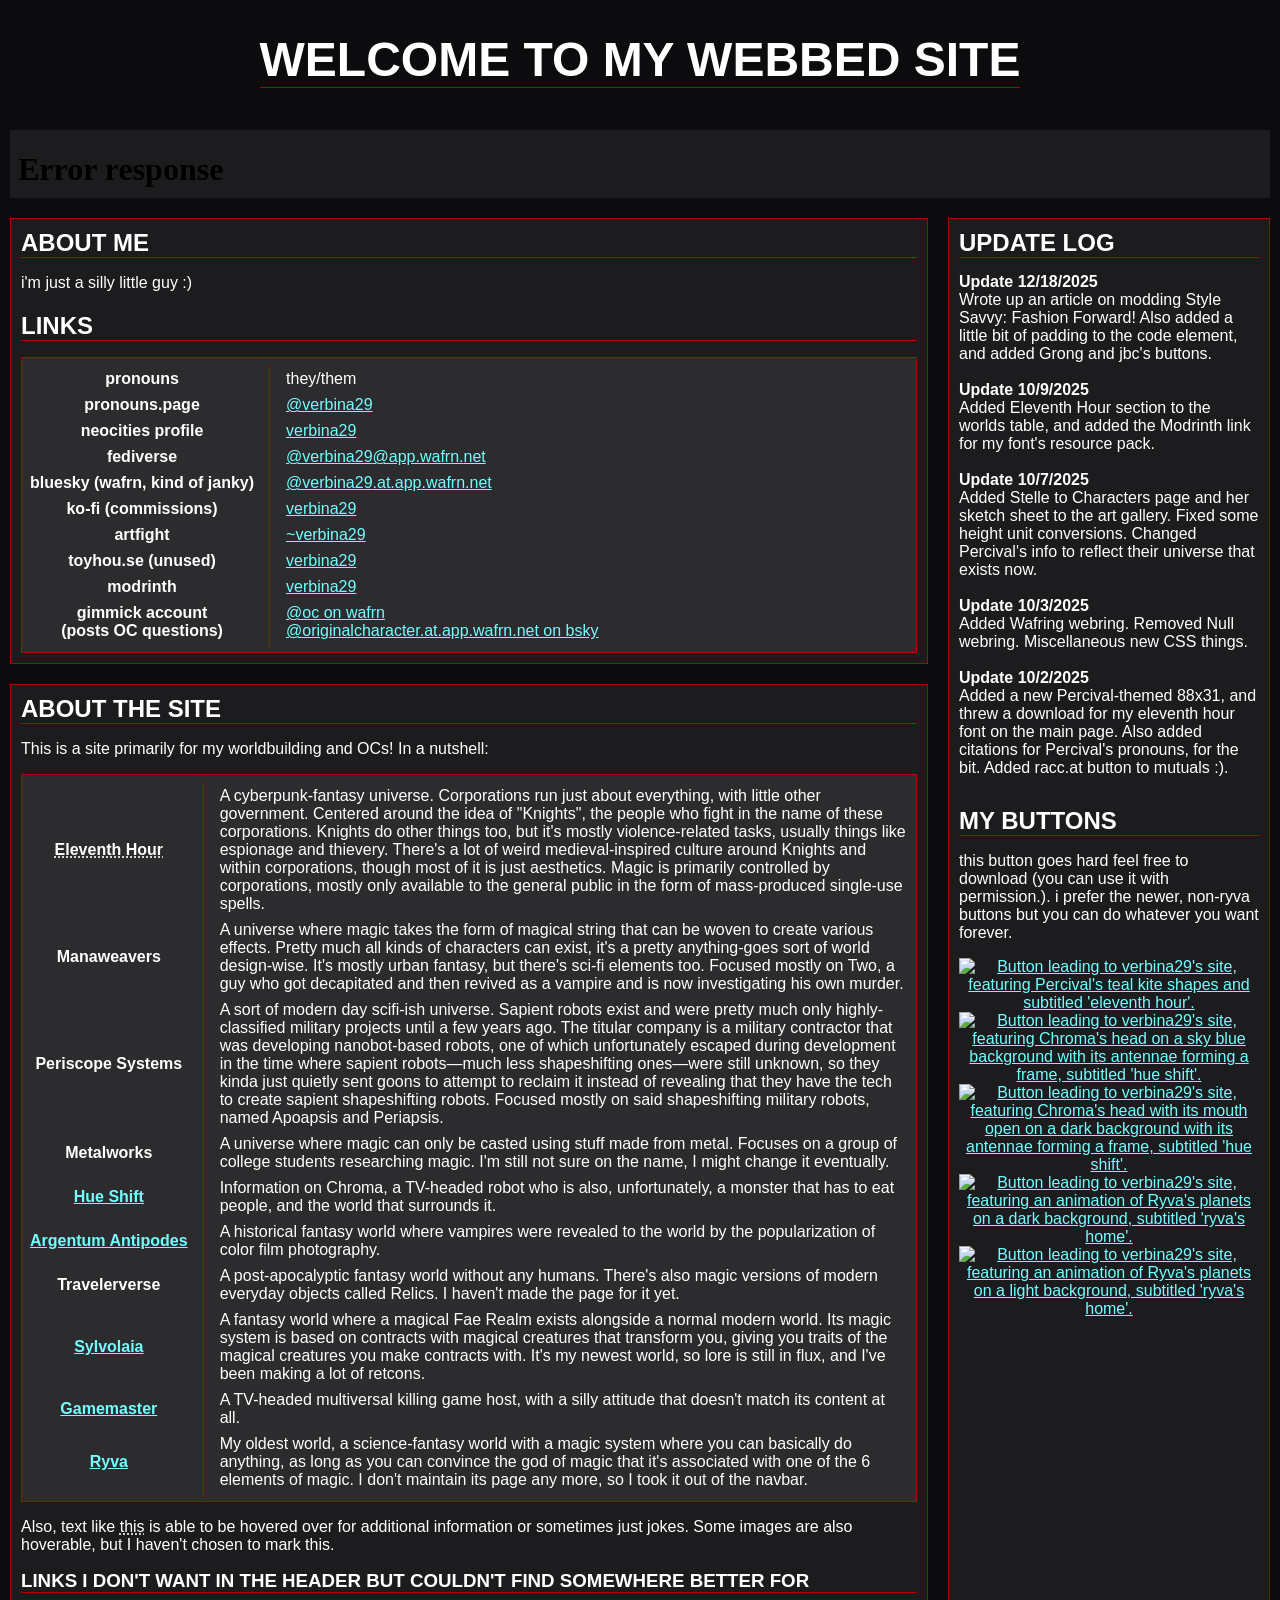
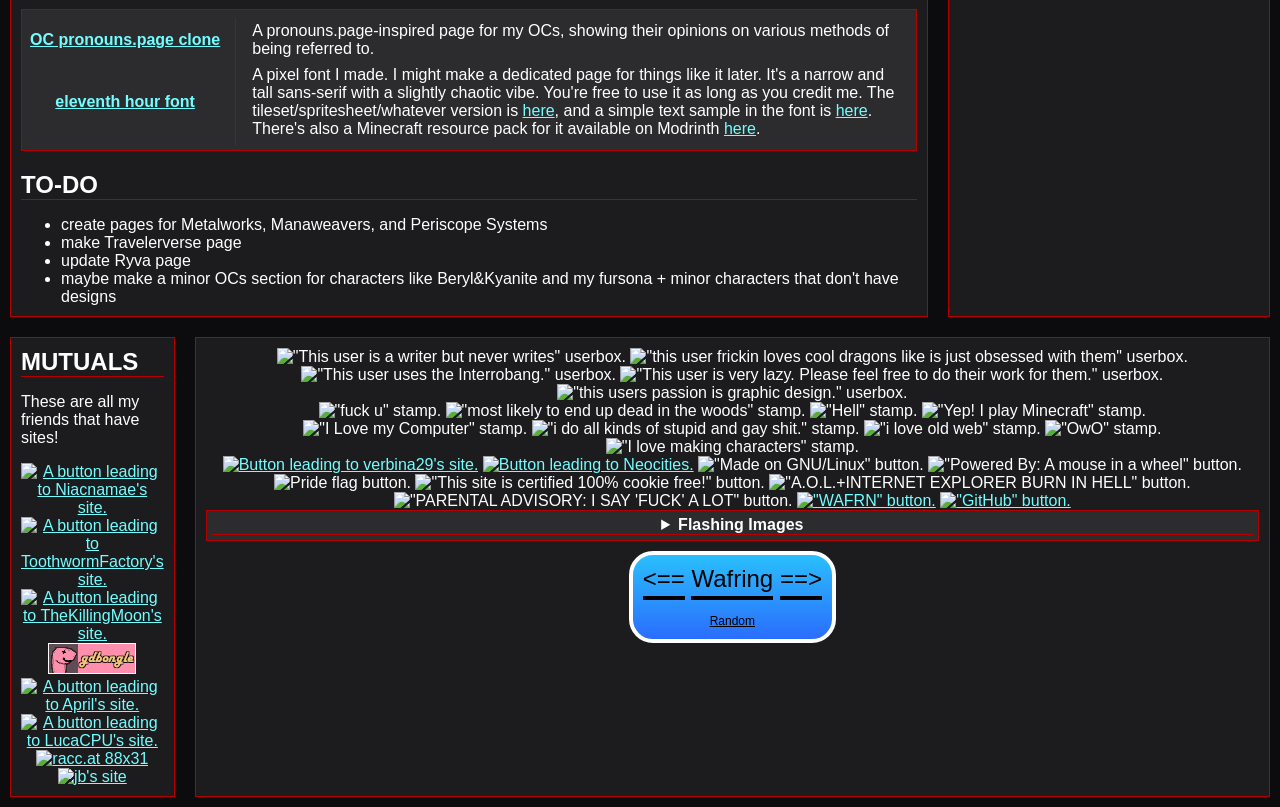
==== index.html @ dc767351 "style savvy article" ====
<!DOCTYPE html>
<html lang="en">
  <head>
    <meta charset="UTF-8">
    <meta name="viewport" content="width=device-width, initial-scale=1.0">
    <title>verbina29's site</title>
    <meta content="verbina29's site" property="og:title" />
    <meta content="The main page of Verbina29's site." property="og:description" />
    <meta content="https://verbina29.neocities.org/" property="og:url" />
    <meta content="https://verbina29.neocities.org/embed_icon.gif" property="og:image" />
    <meta content="#B60000" data-react-helmet="true" name="theme-color" />
    <link rel="shortcut icon" href="https://verbina29.neocities.org/favicon.ico">

    <link href="theme_neo/neo.css" rel="stylesheet" type="text/css" media="all">
  </head>
  <body>
    <header><h1>WELCOME TO MY WEBBED SITE</h1></header>
    <nav><iframe class="navFrame" src="navbar.html"></iframe></nav>

    <div class="flex">
      <div class="main flex columns">
        <main>
          <h2>ABOUT ME</h2>
          <p>i'm just a silly little guy :)</p>
          <h2 class="multi">LINKS</h2>
          <dl>
            <dt>pronouns</dt>
              <dd>they/them</dd>
            <dt>pronouns.page</dt>
              <dd><a href="https://en.pronouns.page/@verbina29">@verbina29</a></dd>
            <dt>neocities profile</dt>
              <dd><a href="https://neocities.org/site/verbina29">verbina29</a></dd>
            <dt>fediverse</dt>
              <dd><a href="https://app.wafrn.net/blog/verbina29">@verbina29<wbr>@app.wafrn.<wbr>net</a></dd>
            <dt>bluesky <wbr>(wafrn, <wbr>kind of janky)</dt>
              <dd><a href="https://bsky.app/profile/verbina29.at.app.wafrn.net">@verbina29<wbr>.at.app<wbr>.wafrn.net</a></dd>
            <dt>ko-fi (commissions)</dt>
              <dd><a href="https://ko-fi.com/verbina29">verbina29</a></dd>
            <dt>artfight</dt>
              <dd><a href="https://artfight.net/~verbina29">~verbina29</a></dd>
            <dt>toyhou.se <wbr>(unused)</dt>
              <dd><a href="https://toyhou.se/verbina29">verbina29</a></dd>
            <dt>modrinth</dt>
              <dd><a href="https://modrinth.com/user/verbina29">verbina29</a></dd>
            <dt>gimmick account<br>(posts OC questions)</dt>
              <dd>
                <a href="https://app.wafrn.net/blog/oc">@oc on wafrn</a><br>
                <a href="https://bsky.app/profile/originalcharacter.at.app.wafrn.net">@originalcharacter.at.app.wafrn.net on bsky</a>
              </dd>
          </dl>
        </main>

        <section>
          <h2>ABOUT THE SITE</h2>
          <p>
            This is a site primarily for my worldbuilding and OCs! In a nutshell:
          </p>
            <dl>
              <dt class="hoverable" title='I usually stylize it in lowercase as "eleventh hour".'>Eleventh Hour</dt>
                <dd>A cyberpunk-fantasy universe. Corporations run just about everything, with little other government. Centered around the idea of "Knights", the people who fight in the name of these corporations. Knights do other things too, but it's mostly violence-related tasks, usually things like espionage and thievery. There's a lot of weird medieval-inspired culture around Knights and within corporations, though most of it is just aesthetics. Magic is primarily controlled by corporations, mostly only available to the general public in the form of mass-produced single-use spells.</dd>
              <dt>Manaweavers</dt>
                <dd>A universe where magic takes the form of magical string that can be woven to create various effects. Pretty much all kinds of characters can exist, it's a pretty anything-goes sort of world design-wise. It's mostly urban fantasy, but there's sci-fi elements too. Focused mostly on Two, a guy who got decapitated and then revived as a vampire and is now investigating his own murder.</dd>
              <dt>Periscope Systems</dt>
                <dd>A sort of modern day scifi-ish universe. Sapient robots exist and were pretty much only highly-classified military projects until a few years ago. The titular company is a military contractor that was developing nanobot-based robots, one of which unfortunately escaped during development in the time where sapient robots—much less shapeshifting ones—were still unknown, so they kinda just quietly sent goons to attempt to reclaim it instead of revealing that they have the tech to create sapient shapeshifting robots. Focused mostly on said shapeshifting military robots, named Apoapsis and Periapsis.</dd>
              <dt>Metalworks</dt>
                <dd>A universe where magic can only be casted using stuff made from metal. Focuses on a group of college students researching magic. I'm still not sure on the name, I might change it eventually.</dd>
              <dt><a href="chroma.html">Hue Shift</a></dt>
                <dd>Information on Chroma, a TV-headed robot who is also, unfortunately, a monster that has to eat people, and the world that surrounds it.</dd>
              <dt><a href="argentumAntipodes.html">Argentum Antipodes</a></dt>
                <dd>A historical fantasy world where vampires were revealed to the world by the popularization of color film photography.</dd>
              <dt>Travelerverse</dt>
                <dd>A post-apocalyptic fantasy world without any humans. There's also magic versions of modern everyday objects called Relics. I haven't made the page for it yet.</dd>
              <dt><a href="sylvolaia.html">Sylvolaia</a></dt>
                <dd>A fantasy world where a magical Fae Realm exists alongside a normal modern world. Its magic system is based on contracts with magical creatures that transform you, giving you traits of the magical creatures you make contracts with. It's my newest world, so lore is still in flux, and I've been making a lot of retcons.</dd>
              <dt><a href="gamemaster.html">Gamemaster</a></dt>
                <dd>A TV-headed multiversal killing game host, with a silly attitude that doesn't match its content at all.</dd>
              <dt><a href="ryvafacts.html">Ryva</a></dt>
                <dd>My oldest world, a science-fantasy world with a magic system where you can basically do anything, as long as you can convince the god of magic that it's associated with one of the 6 elements of magic. I don't maintain its page any more, so I took it out of the navbar.</dd>
            </dl>
          <p>
            Also, text like <span class="hoverable" title="Yep, just like that!">this</span> is able to be hovered over for additional information or sometimes just jokes. Some images are also hoverable, but I haven't chosen to mark this.
          <h3>LINKS I DON'T WANT IN THE HEADER BUT COULDN'T FIND SOMEWHERE BETTER FOR</h3>
            <dl>
              <dt><a href="pronouns.html">OC pronouns.page clone</a></dt>
                <dd>A pronouns.page-inspired page for my OCs, showing their opinions on various methods of being referred to.</dd>
              <dt><a href="misc/eleventh hour.ttf">eleventh hour font</a></dt>
                <dd>A pixel font I made. I might make a dedicated page for things like it later. It's a narrow and tall sans-serif with a slightly chaotic vibe. You're free to use it as long as you credit me. The tileset/spritesheet/whatever version is <a href="misc/eleventh hour.png">here</a>, and a simple text sample in the font is <a href="misc/eleventh_hour_text.png">here</a>. There's also a Minecraft resource pack for it available on Modrinth <a href="https://modrinth.com/resourcepack/eleventh-hour-font">here</a>.
            </dl>
          </p>
          <h2 class="multi">TO-DO</h2>
          <ul class="final">
            <li>create pages for Metalworks, Manaweavers, and Periscope Systems</li>
            <li>make Travelerverse page</li>
            <li>update Ryva page</li>
            <li>maybe make a minor OCs section for characters like Beryl&Kyanite and my fursona + minor characters that don't have designs</li>
          </ul>
        </section>
      </div>

      <aside class="flex columns">
        <div class="flex columns">
          <h2>UPDATE LOG</h2>
          <iframe class="updates" src="updates.html"></iframe>
        </div>
        <div class="multi">
        <h2>MY BUTTONS</h2>
        <p>
          this button goes hard feel free to download (you can use it with permission.). i prefer the newer, non-ryva buttons but you can do whatever you want forever.

          <div class="centeredText">
          <a href="https://verbina29.neocities.org"><img src="buttons/button_percival.png" alt="Button leading to verbina29's site, featuring Percival's teal kite shapes and subtitled 'eleventh hour'." ></a>
          <br>
          <a href="https://verbina29.neocities.org"><img src="buttons/button_hueshift_light.png" alt="Button leading to verbina29's site, featuring Chroma's head on a sky blue background with its antennae forming a frame, subtitled 'hue shift'." ></a>
          <br>
          <a href="https://verbina29.neocities.org"><img src="buttons/button_hueshift_dark.png" alt="Button leading to verbina29's site, featuring Chroma's head with its mouth open on a dark background with its antennae forming a frame, subtitled 'hue shift'." ></a>
          <br>
          <a href="https://verbina29.neocities.org"><img src="buttons/button_ryva_dark.gif" alt="Button leading to verbina29's site, featuring an animation of Ryva's planets on a dark background, subtitled 'ryva's home'." ></a>
          <br>
          <a href="https://verbina29.neocities.org"><img src="buttons/button_ryva_light.gif" alt="Button leading to verbina29's site, featuring an animation of Ryva's planets on a light background, subtitled 'ryva's home'." ></a>

          </div>
        </p>
        </div>
      </aside>
    </div>

  <div class="flex">
    <aside>
      <h2>MUTUALS</h2>
        <p>
          These are all my friends that have sites!
        </p>
        <div class="centeredText flex columns">
          <a href='https://niacnamae.neocities.org/'><img src="buttons/niacnamae_button.png" alt="A button leading to Niacnamae's site."></a>
          <a href='https://toothwormfactory.neocities.org/'><img src="buttons/toothworm_button.gif" alt="A button leading to ToothwormFactory's site."></a>
          <a href='https://thekillingmoon.neocities.org/'><img src="buttons/killingmoon_button.png" alt="A button leading to TheKillingMoon's site."></a>
          <a href='https://gdbongle.neocities.org/'><img src="buttons/gdbongle.gif" alt="A button leading to Grong Dong Bongle's site."></a>
          <a href='https://gingeh.neocities.org/'><img src="buttons/april_button.png" alt="A button leading to April's site."></a>
          <a href='https://lucacpu.neocities.org/'><img src="buttons/LucaCPU_button.png" alt="A button leading to LucaCPU's site."></a>
          <a href="https://racc.at/"><img src="https://racc.at/media/uploads/88x31.png" alt="racc.at 88x31"/></a>
          <a href="https://jbc.lol"><img src="https://jbc.lol/imgs/buttons/jbtn.gif" alt="jb's site" style="image-rendering: pixelated;"/></a>
          </div>
    </aside>
    <footer class="centeredText">
      <img src="buttons/writer.png" alt='"This user is a writer but never writes" userbox.' title="i could be writing instead of working on this">
      <img src="buttons/dragons.png" alt='"this user frickin loves cool dragons like is just obsessed with them" userbox.'>
      <img src="buttons/interrobang.png" alt='"This user uses the Interrobang." userbox.'>
      <img src="buttons/lazy.png" alt='"This user is very lazy. Please feel free to do their work for them." userbox.'>
      <img src="buttons/graphicdesign.png" alt='"this users passion is graphic design." userbox.'>
      <br>
      <img src="buttons/fucku.gif" alt='"fuck u" stamp.'>
      <img src="buttons/deadinthewoods.png" alt='"most likely to end up dead in the woods" stamp.'> <img src="buttons/hell.png" alt='"Hell" stamp.'>
      <img src="buttons/minecraft.png" alt='"Yep! I play Minecraft" stamp.'>
      <img src="buttons/mycomputer.png" alt='"I Love my Computer" stamp.' title='all my friends are inside it.'>
      <img src="buttons/stupidandgayshit.png" alt='"i do all kinds of stupid and gay shit." stamp.'>
      <img src="buttons/oldweb.png" alt='"i love old web" stamp.'>
      <img src="buttons/owo2.gif" alt='"OwO" stamp.'>
      <img src="buttons/makingcharacters.gif" alt='"I love making characters" stamp.' title="I can't imagine that the fact that the entire site is dedicated to them says anything about this.">
      <br>
      <a href="https://verbina29.neocities.org/"><img src="buttons/button_hueshift_dark.png" alt="Button leading to verbina29's site."></a>
      <a href="https://neocities.org/"><img src="buttons/neocities_button.gif" alt='Button leading to Neocities.'></a>
      <img src="buttons/madeon_linux.gif" alt='"Made on GNU/Linux" button.' title='i use debian btw'>
      <img src="buttons/mousepow.gif" alt='"Powered By: A mouse in a wheel" button.'>
      <img src="buttons/rainbow_bev.gif" alt='Pride flag button.'>
      <img src="buttons/nocookie.gif" alt='"This site is certified 100% cookie free!" button.'>
      <img src="buttons/aol_internet_explorer.gif" alt='"A.O.L.+INTERNET EXPLORER BURN IN HELL" button.'>
      <img src="buttons/parentaladvisory.png" alt='"PARENTAL ADVISORY: I SAY &#39;FUCK&#39; A LOT" button.'>
      <a href="https://app.wafrn.net"><img src="buttons/wafrn.gif" alt='"WAFRN" button.' title='Created by wafrn user "Motivated_Tomato".'></a>
      <a href="https://github.com/Verbina29/verbina29.neocities.org"><img src="buttons/github.gif" alt='"GitHub" button.' title="This site's on GitHub now! Yay for source control!"></a>

      <details>
        <summary> Flashing Images </summary>
          <img src="buttons/evil.gif" alt='"Evil, Wicked, Mean, & Nasty" blinkie.' title='one could even call me "evil and fucked up"'>
          <img src="buttons/steal.gif" alt='"steal this blinkie" blinkie.'>
          <img src="buttons/waterdrinker.gif" alt='"Water Drinker" blinkie.'>
          <img src="buttons/gamer.gif" alt='"Gamer!" blinkie.'>
          <img src="buttons/violentvideogames.gif" alt='"I play violent videogames" blinkie.' title='my favorite violent videogame is ultrakill'>
          <br>
          <img src="buttons/absolutebastard.gif" alt='"ABSOLUTE BASTARD" stamp.'>
          <img src="buttons/lgbtrights.gif" alt='"I SUPPORT LGBT RIGHTS" stamp.'>
          <img src="buttons/stupidbitchdisorder.gif" alt='"STUPID BITCH DISORDER" stamp.'>
          <br>
          <img src="buttons/neo_webdesign.gif" alt='"web design is my passion" button.'>
          <img src="buttons/shithole.gif" alt='"shithole" button.'>
          <img src="buttons/websitegay.gif" alt='"THIS WEBSITE IS GAY" button.'>
      </details>
      <div class="wafringWidget evilBlackText"><p class="eleventhHour noMargins"><a href="https://wafring.jbc.lol/prev/verbina29@app.wafrn.net/">&lt;==</a> <a href="https://wafring.jbc.lol/">Wafring</a> <a href="https://wafring.jbc.lol/next/verbina29@app.wafrn.net/">==&gt;</a></p><br>
      <span><a href="https://wafring.jbc.lol/rand/" class="eleventhHourSmall">Random</a></span></div>
    </footer>
  </div>
  </body>
</html>
---- theme_neo/neo.css ----
@font-face {
    font-family: 'Raleway';
    src: url(Raleway-VariableFont_wght.ttf)
}
@font-face {
    font-family: 'Raleway';
    font-style: italic;
    src: url(Raleway-Italic-VariableFont_wght.ttf)
}
@font-face {
    font-family: 'eleventh hour';
    src: url("../misc/eleventh hour.ttf");
}
/* Color Variables */
:root {
    --backgroundBase:  #0c0c0e;
    --backgroundSecondary: #1c1c1e;
    --backgroundTertiary:  #2c2c2e;
    --backgroundQuaternary: #39393a;

    --textColor: white;
    --textColorSecondary: black;

    --frameColor: #b60000;
    --buttonColor: #cf0000;
    --buttonBorder: white;
    --hintColor: lightgrey;

    --linkColor: #74fdff;
    --linkColorVisited: #979eff;
    --linkColorFaint: #c3ffff;
    --linkColorVisitedFaint: #d2d6ff;

    --shadowSecondary: #18181a;
    --shadowSecondarySecondary: #202023;

    --scrollbarPrimary: #660000;
    --scrollbarSecondary: #242426;

    --greyedOutText: grey;
    --greyedOutBackground: darkgrey;
    --greyedOutBorder: black;

    --textColorBlack: black;
    --linkColorBlack: navy;
    --linkColorBlackVisited: purple;

/* Character-Specific Colors */
    --percyTeal: #6dac98;
    --percyTealLight: #a6e9d4;
    --gmPurple: #5f3d9c;
    --gmBlue: #245db8;
    --chromaGreen: #02d12b;
    --sedgeBlue: #5aa9ce;
    --sedgeGreen: #acd97b;
    --errataCyan: #9ffdf8;
    --damascusRed: #a2011c;
    --periscopePurple: #803f82;
    --perimaPink: #f88dff;
    --twoTeal: #6c93b7;
    --twoPurple: #211838;
}

/* Basic Layout */

.flex {
    display: flex;
}
.columns {
    flex-direction: column;
}
aside {
    flex: 15%;
}
.centeredText {
    text-align: center;
}
.verticalCenter {
    align-items:center;
}
.horizontalCenter {
    justify-content:center;
}
.large {
    flex: 100%;
}
.small {
    flex: 50%;
}
.smallRows {
    display: flex;
    gap: 10px;
    margin-bottom: 10px;
}
main, .main {
    flex-grow: 1;
}
.wide {
    flex: 1;
}
.multi {
    margin-top: 20px;
}
.final {
    margin-bottom: 0;
}
.gallery .final {
    margin-bottom: -.75em;
}

.navFrame {
    height: 68px;
    width: calc(100% - 20px);
}
.gallery figure {
    margin-top: 1.5em;
}
.gallery img {
    max-height: 50em;
}
.smallRows figure {
    margin-top: 0;
}

.leftAlign {
    text-align: left;
}
.rightAlign {
    text-align: right;
}

.grid {
    display: grid;
}
.columnGrid {
    grid-template-columns: 33.33% 33.33% 33.33%;
}

.floatLeft {
    float: left;
    margin-right: 10px;
}
.headerNop { /* why did i call it that??? */
    margin-bottom: 20px;
}

.mini {
    max-width: 50%
}


/* Media Queries*/
@media (max-width: 900px) {
    .flex {
        flex-direction: column;
    }
    .grid {
        display: flex;
        flex-direction: column;
    }
}
@media (max-width:500px) {
    .vertical-bar {
        display: none;
    }
}
@media (max-width:670px) {
    .navFrame {
        height: 130px;
    }
}
@media (max-width:900px) {
    .smallRows {
        flex-direction: column;
    }
}


/* Combination Styling and Behavior */
header {
    display: flex;
    justify-content: center;
    align-items: center;
}

footer {
    margin: 10px;
    padding: 10px;
    flex-grow: 1;
}
iframe {
    border: none;
    display: block;
    padding: 0;
    margin: 10px;
}

.articleListing {
    background-color: var(--backgroundTertiary);
    vertical-align: middle;
    flex: 1;
    padding: 5px;
    margin-top: 10px;
}
.alText, .alThumbnail, .alDates, .alSmallLine {
    display: inline-block;
    vertical-align: middle;
}
.alText, .alThumbnail {
    margin-right: 10px;
}
.alText {
    width: calc(100% - 7rem);
}
.alThumbnail {
    height: 5rem;
    border: 3px outset var(--frameColor);
}
.alTags {
    margin-left: 1rem;
}
.alDates {
    float: right;
    text-align: right;
    padding-top: 4px;
}
.alWrapper, .alWrapper:visited {
    text-decoration: none;
    color: inherit;
}

figure {
    background-color: var(--backgroundTertiary);
    max-width: 100%;
    margin: 0;
}

figcaption {
    text-align: center;
    border-top: 1px solid var(--frameColor);
}

figure img {
    max-width: 100%;
    height: auto;
    display: block;
    margin-left: auto;
    margin-right: auto;
}

.updates {
    margin: 0;
    margin-top: 15px;
    flex-grow:1;
    height: 514px;
}
.frame {
    padding: 0;
    margin: 0;
}

.spoiler img {
    filter: blur(25px) grayscale(80%);
    width: 100% + 25px;
    height: 100% + 25px;
    transition: filter 0.2s ease-out;
}
.spoiler {
    overflow: hidden;
}
.spoiler img:hover {
    filter: blur(0);
}


dl {
    display: grid;
    grid-template-columns: max-content 1fr;
    padding: 8px;
    position: relative;
    margin-bottom: 0;
    background-color: var(--backgroundTertiary);
}
dt {
    text-align: center;
    font-weight: bold;
    padding-right: 16px;
    margin-bottom: 0px;
    position: relative;
    align-content: center;
}
dt::after {
    content: '';
    position: absolute;
    right: 0;
    top: 0px;
    height: calc(100% + 4px);
    width: 1px;
    background: var(--frameColor);
}
dd {
    margin: 0;
    margin-bottom: 0.25em;
    margin-top: 0.25em;
    padding-left: 16px;
    align-content: center;
}
.navbar {
    display: flex;
    gap: 10px;
    justify-content: center;
    align-items: center;
    padding: 10px;
}

/* Borders */

main, aside, section, article, .navbar, .subsection, .button, .articleListing, figure, dl, footer, details {
    border: 1px solid var(--frameColor);
    border-radius: 0px;
}


/* Basic Styling */

body {
    color: var(--textColor);
    font-family: 'Raleway', sans-serif;
    margin: 0;
    padding: 0;
}

html {
    scrollbar-color: var(--scrollbarPrimary) var(--scrollbarSecondary);
    background-color: var(--backgroundBase);
}

iframe, aside, main, article, section, footer, .frame {
    background-color: var(--backgroundSecondary);
}

main, aside, section, article {
    margin: 10px;
    padding: 10px;
    display: inline-block
}

a {
    color: var(--linkColor);
}
a:visited {
    color: var(--linkColorVisited);
}
.fakeLink {
    color: var(--linkColor);
    text-decoration: underline
}

.faintLink {
    color: var(--linkColorFaint);
    text-decoration: none;
}
.faintLink:visited {
    color: var(--linkColorVisitedFaint);
    text-decoration: none;
}

h1 {
    border-bottom: 1px solid var(--frameColor);
    font-size: 3em;
    text-align: center;
}
h2, h3, summary {
    border-bottom: 1px solid var(--frameColor);
    margin-top: 0;
    margin-bottom: 0;
}

.button {
    display: flex;
    align-items: center;
    justify-content: center;
    border-style: solid;
    border-color: var(--buttonBorder);
    border-width: 1px;
    border-radius: 8px;
    background-color: var(--buttonColor);
    color: var(--textColorSecondary);
    font-weight: bold;
    flex: 1 0 0;
    text-align: center;
    padding: 3px;
    align-self: stretch;
}
.button:visited {
    color: var(--textColorSecondary);
}
.button:hover {
    background-color: white;
    border-color: var(--buttonColor);
}

.centered {
    margin: 0 auto;
}

.grey {
    color: var(--greyedOutText);
    background-color: var(--greyedOutBackground);
    border-color: var(--greyedOutBorder);
}
.grey:hover {
    background-color: darkgrey;
    border-color: black;
}
.grey:visited {
    color:grey;
}
.subsection {
    background-color: var(--backgroundSecondary);
    padding: 10px;
}
.padded {
    padding: 10px;
}
.italic {
    font-style: italic;
}
details {
    background-color: var(--backgroundTertiary);
    padding: 5px;
}
summary {
    font-weight: bold;
}
details dl {
    background-color: var(--backgroundQuaternary);
}
code {
    background-color: var(--backgroundBase);
    border: 1px solid grey;
    border-radius: 4px;
    padding: 0px 2px 0px 2px;
}

.eleventhHour {
    font-family: "eleventh hour", sans-serif;
    font-size: 24px;
    font-smooth: never;
    -webkit-font-smoothing : none;
}
.eleventhHour a {
    text-decoration: none;
    border-bottom: 4px solid var(--linkColor);
    padding-bottom: 4px;
}
.eleventhHour a:visited {
    text-decoration: none;
    border-bottom: 4px solid var(--linkColorVisited);
    padding-bottom: 4px;
}
.eleventhHourSmall {
    font-family: "eleventh hour", sans-serif;
    font-size: 12px;
    font-smooth: never;
    -webkit-font-smoothing : none;
}
.eleventhHourSmall a {
    text-decoration: none;
    border-bottom: 2px solid var(--linkColor);
    padding-bottom: 2px;
}
.eleventhHourSmall a:visited {
    text-decoration: none;
    border-bottom: 2px solid var(--linkColorVisited);
    padding-bottom: 2px;
}

.blackText {
    --textColor: var(--textColorBlack);
    --linkColor: var(--linkColorBlack);
    --linkColorVisited: var(--linkColorBlackVisited);
}
.evilBlackText {
    --textColor: var(--textColorBlack);
    --linkColor: var(--textColorBlack);
    --linkColorVisited: var(--textColorBlack);
}

/* cool and fun new stuff i'm adding */

.vertical-bar {
    height: 40px;
    width: 1px;
    background-color: var(--frameColor);
    margin: 0 10px;
}

.hint, .hint:visited {
    color: var(--hintColor);
    font-size: 0.75em;
    text-decoration: none;
    font-weight: normal;
}
.hoverable {
    text-decoration: underline dotted;
}

.bold {
    font-weight: bold;
}
.underline {
    text-decoration: underline solid;
}

/* pronouns page specific items */
.pronouns {
    background-color: var(--backgroundTertiary);
}
.pronouns-container {
    list-style-type: none;
    padding: 2px;
    display: flex columns;
    justify-content: left;
    margin-bottom: 0;
}
.pronouns-container li {
    background-repeat: no-repeat;
    background-position: 0% 50%;
    background-size: 20px;
    padding-left: 30px;
    list-style-type: none;
}
.pronouns-love {
    background-image: url('pronounsPage/love.svg');
    filter: brightness(0.6) sepia(1) hue-rotate(300deg) saturate(9);
}
.pronouns-like {
    background-image: url('pronounsPage/like.svg');
    filter: brightness(0.5) sepia(1) hue-rotate(200deg) saturate(2);
}
.pronouns-neutral {
    background-image: url('pronounsPage/neutral.svg');
    filter: brightness(0.6) sepia(1) hue-rotate(310deg) saturate(0);
}
.pronouns-dislike {
    background-image: url('pronounsPage/dislike.svg');
    filter: brightness(0.5) sepia(1) hue-rotate(310deg) saturate(2);
}
.pronouns-hate {
    background-image: url('pronounsPage/hate.svg');
    filter: brightness(0.6) sepia(1) hue-rotate(310deg) saturate(9);
}
.pronouns-special {
    background-image: url('pronounsPage/special.svg');
    filter: brightness(0.6) sepia(1) hue-rotate(15deg) saturate(8);
}
.pronouns-funny {
    background-image: url('pronounsPage/funny.svg');
    filter: brightness(0.6) sepia(1) hue-rotate(-30deg) saturate(5);
}
.pronouns-friends {
    background-image: url('pronounsPage/friends.svg');
    filter: brightness(0.6) sepia(1) hue-rotate(60deg) saturate(3);
}
.pronouns-informal {
    background-image: url('pronounsPage/informal.svg');
    filter: brightness(0.6) sepia(1) hue-rotate(100deg) saturate(2);
}

/* Universe Color-Coding */
.metalworks {
    --frameColor: var(--sedgeBlue);
}
.hueshift {
    --frameColor: var(--chromaGreen);
    --buttonColor: var(--chromaGreen);
}
.gamemaster {
    --frameColor: var(--gmBlue);
}
.eleventh_hour {
    --frameColor: var(--percyTeal);
}
.sylvolaia {
    --frameColor: var(--errataCyan);
    --buttonColor: var(--errataCyan);
}
.damascus {
    --frameColor: var(--damascusRed);
}
.periscope {
    --frameColor: var(--periscopePurple);
}
.manaweavers {
    --frameColor: var(--twoTeal);
}

/* random shit */
.noMargins {
    margin: 0;
}

.wafringWidget {
    border: 4px solid white;
    background: linear-gradient(to bottom, #2abffd, #2a6dfd);
    border-radius: 24px;
    margin-top: 10px;
    margin-left: auto;
    margin-right: auto;
    padding: 10px;
    width: fit-content;
}
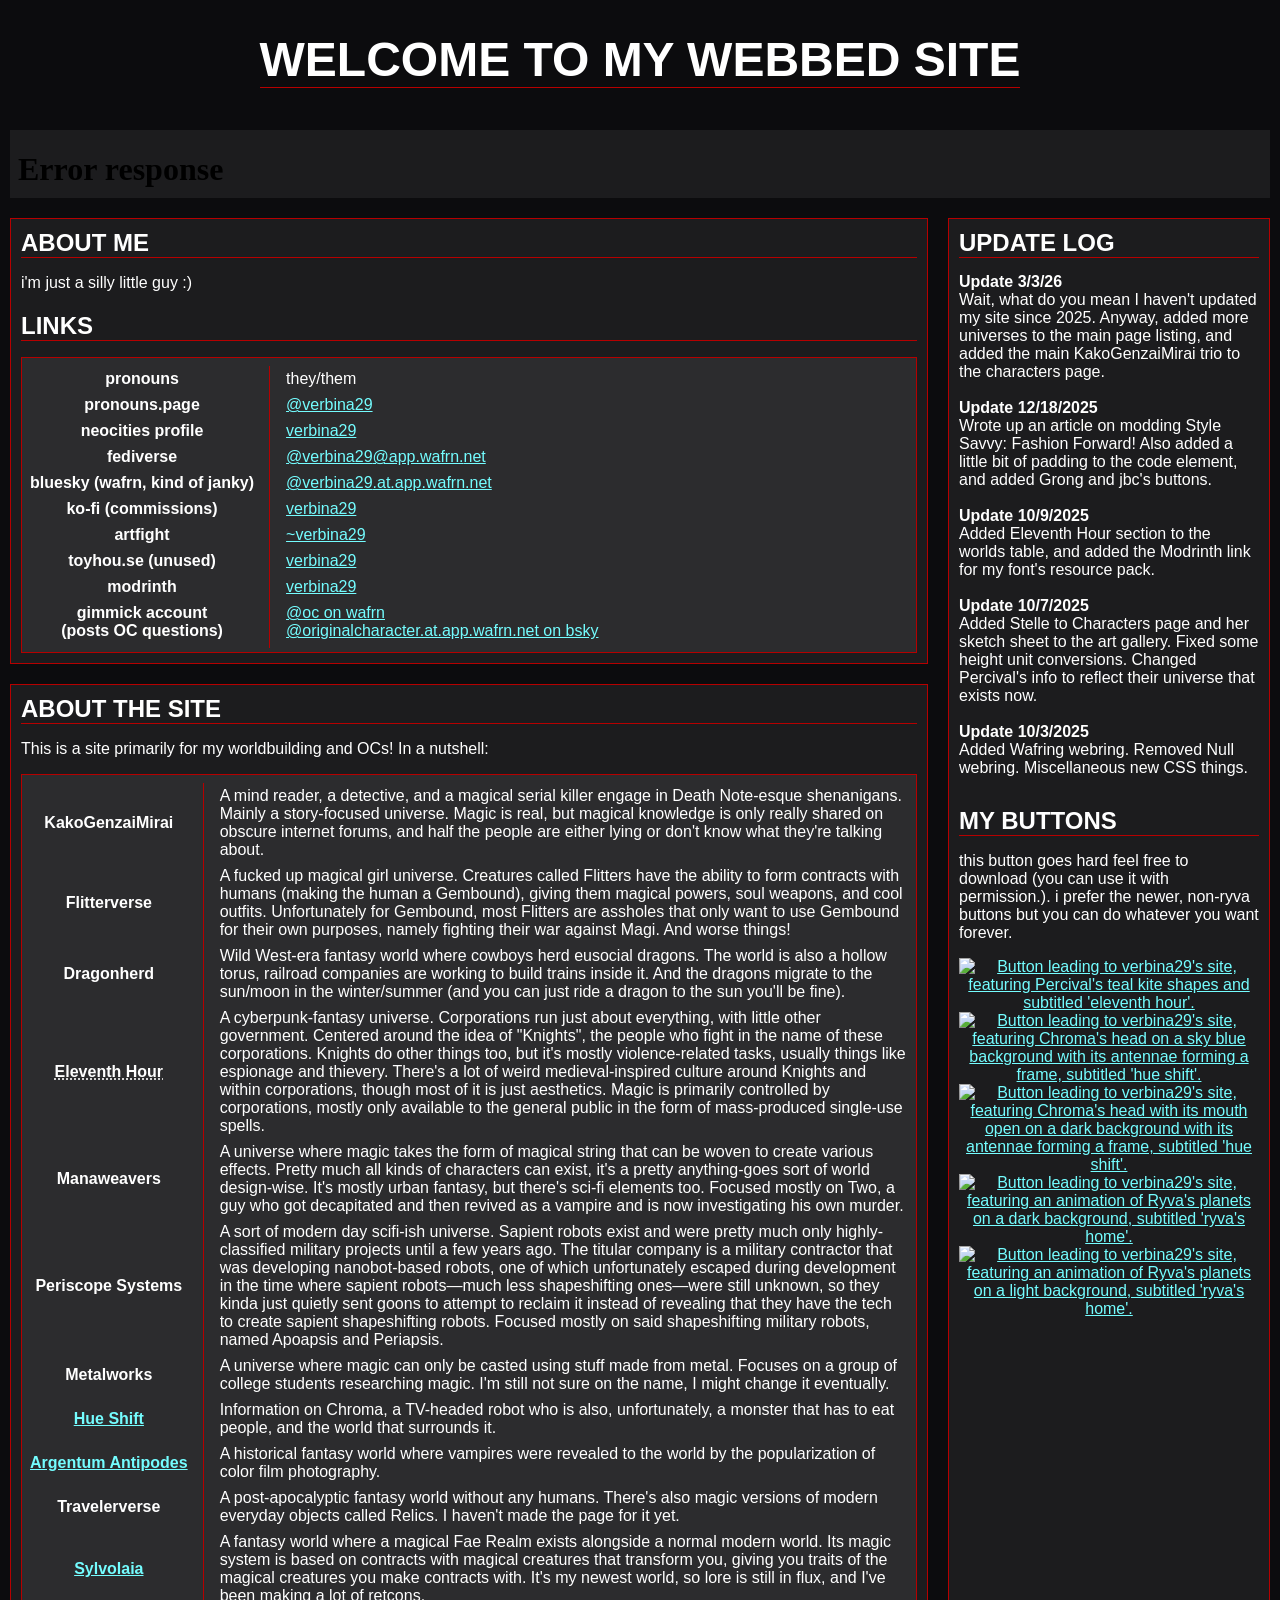
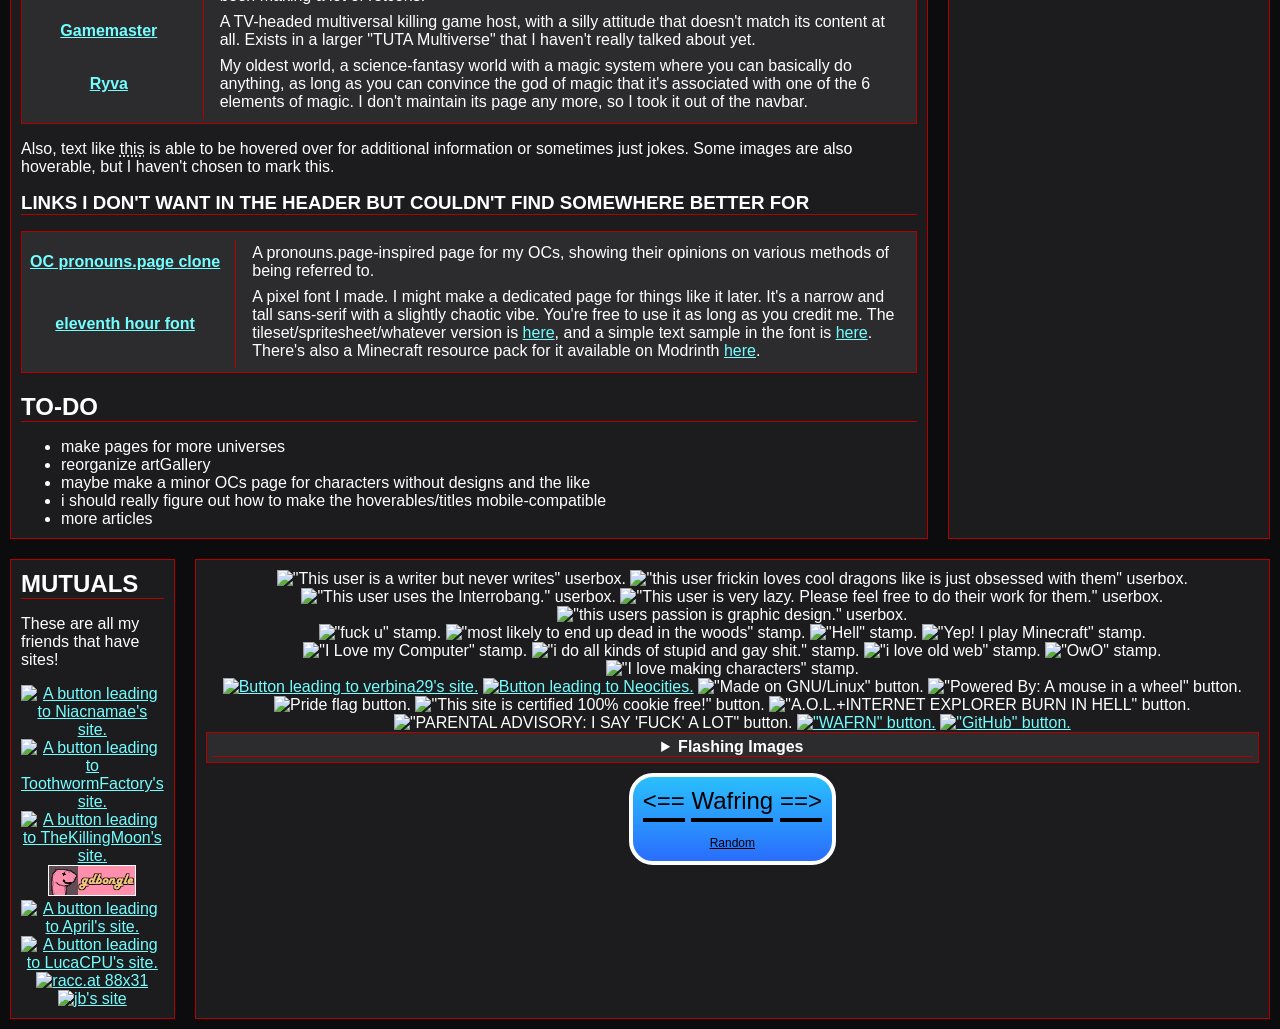
==== commit 53dc083a: "sierra yvik and alvarus my beloved" ====
--- a/index.html
+++ b/index.html
@@ -56,6 +56,12 @@
             This is a site primarily for my worldbuilding and OCs! In a nutshell:
           </p>
             <dl>
+              <dt>KakoGenzaiMirai</dt>
+                <dd>A mind reader, a detective, and a magical serial killer engage in Death Note-esque shenanigans. Mainly a story-focused universe. Magic is real, but magical knowledge is only really shared on obscure internet forums, and half the people are either lying or don't know what they're talking about.</dd>
+              <dt>Flitterverse</dt>
+                <dd>A fucked up magical girl universe. Creatures called Flitters have the ability to form contracts with humans (making the human a Gembound), giving them magical powers, soul weapons, and cool outfits. Unfortunately for Gembound, most Flitters are assholes that only want to use Gembound for their own purposes, namely fighting their war against Magi. And worse things!</dd>
+              <dt>Dragonherd</dt>
+                <dd>Wild West-era fantasy world where cowboys herd eusocial dragons. The world is also a hollow torus, railroad companies are working to build trains inside it. And the dragons migrate to the sun/moon in the winter/summer (and you can just ride a dragon to the sun you'll be fine).</dd>
               <dt class="hoverable" title='I usually stylize it in lowercase as "eleventh hour".'>Eleventh Hour</dt>
                 <dd>A cyberpunk-fantasy universe. Corporations run just about everything, with little other government. Centered around the idea of "Knights", the people who fight in the name of these corporations. Knights do other things too, but it's mostly violence-related tasks, usually things like espionage and thievery. There's a lot of weird medieval-inspired culture around Knights and within corporations, though most of it is just aesthetics. Magic is primarily controlled by corporations, mostly only available to the general public in the form of mass-produced single-use spells.</dd>
               <dt>Manaweavers</dt>
@@ -73,7 +79,7 @@
               <dt><a href="sylvolaia.html">Sylvolaia</a></dt>
                 <dd>A fantasy world where a magical Fae Realm exists alongside a normal modern world. Its magic system is based on contracts with magical creatures that transform you, giving you traits of the magical creatures you make contracts with. It's my newest world, so lore is still in flux, and I've been making a lot of retcons.</dd>
               <dt><a href="gamemaster.html">Gamemaster</a></dt>
-                <dd>A TV-headed multiversal killing game host, with a silly attitude that doesn't match its content at all.</dd>
+                <dd>A TV-headed multiversal killing game host, with a silly attitude that doesn't match its content at all. Exists in a larger "TUTA Multiverse" that I haven't really talked about yet.</dd>
               <dt><a href="ryvafacts.html">Ryva</a></dt>
                 <dd>My oldest world, a science-fantasy world with a magic system where you can basically do anything, as long as you can convince the god of magic that it's associated with one of the 6 elements of magic. I don't maintain its page any more, so I took it out of the navbar.</dd>
             </dl>
@@ -89,10 +95,11 @@
           </p>
           <h2 class="multi">TO-DO</h2>
           <ul class="final">
-            <li>create pages for Metalworks, Manaweavers, and Periscope Systems</li>
-            <li>make Travelerverse page</li>
-            <li>update Ryva page</li>
-            <li>maybe make a minor OCs section for characters like Beryl&Kyanite and my fursona + minor characters that don't have designs</li>
+            <li>make pages for more universes</li>
+            <li>reorganize artGallery</li>
+            <li>maybe make a minor OCs page for characters without designs and the like</li>
+            <li>i should really figure out how to make the hoverables/titles mobile-compatible</li>
+            <li>more articles</li>
           </ul>
         </section>
       </div>
--- a/theme_neo/neo.css
+++ b/theme_neo/neo.css
@@ -59,6 +59,9 @@
     --perimaPink: #f88dff;
     --twoTeal: #6c93b7;
     --twoPurple: #211838;
+    --yvikRed: #a32626;
+    --sierraBlue: #8da9cc;
+    --alvarusGreen: #a8b758;
 }
 
 /* Basic Layout */
@@ -280,6 +283,7 @@
     position: relative;
     margin-bottom: 0;
     background-color: var(--backgroundTertiary);
+    clear: left;
 }
 dt {
     text-align: center;
@@ -595,6 +599,9 @@
 .manaweavers {
     --frameColor: var(--twoTeal);
 }
+.kakogenzaimirai {
+    --frameColor: var(--sierraBlue);
+}
 
 /* random shit */
 .noMargins {
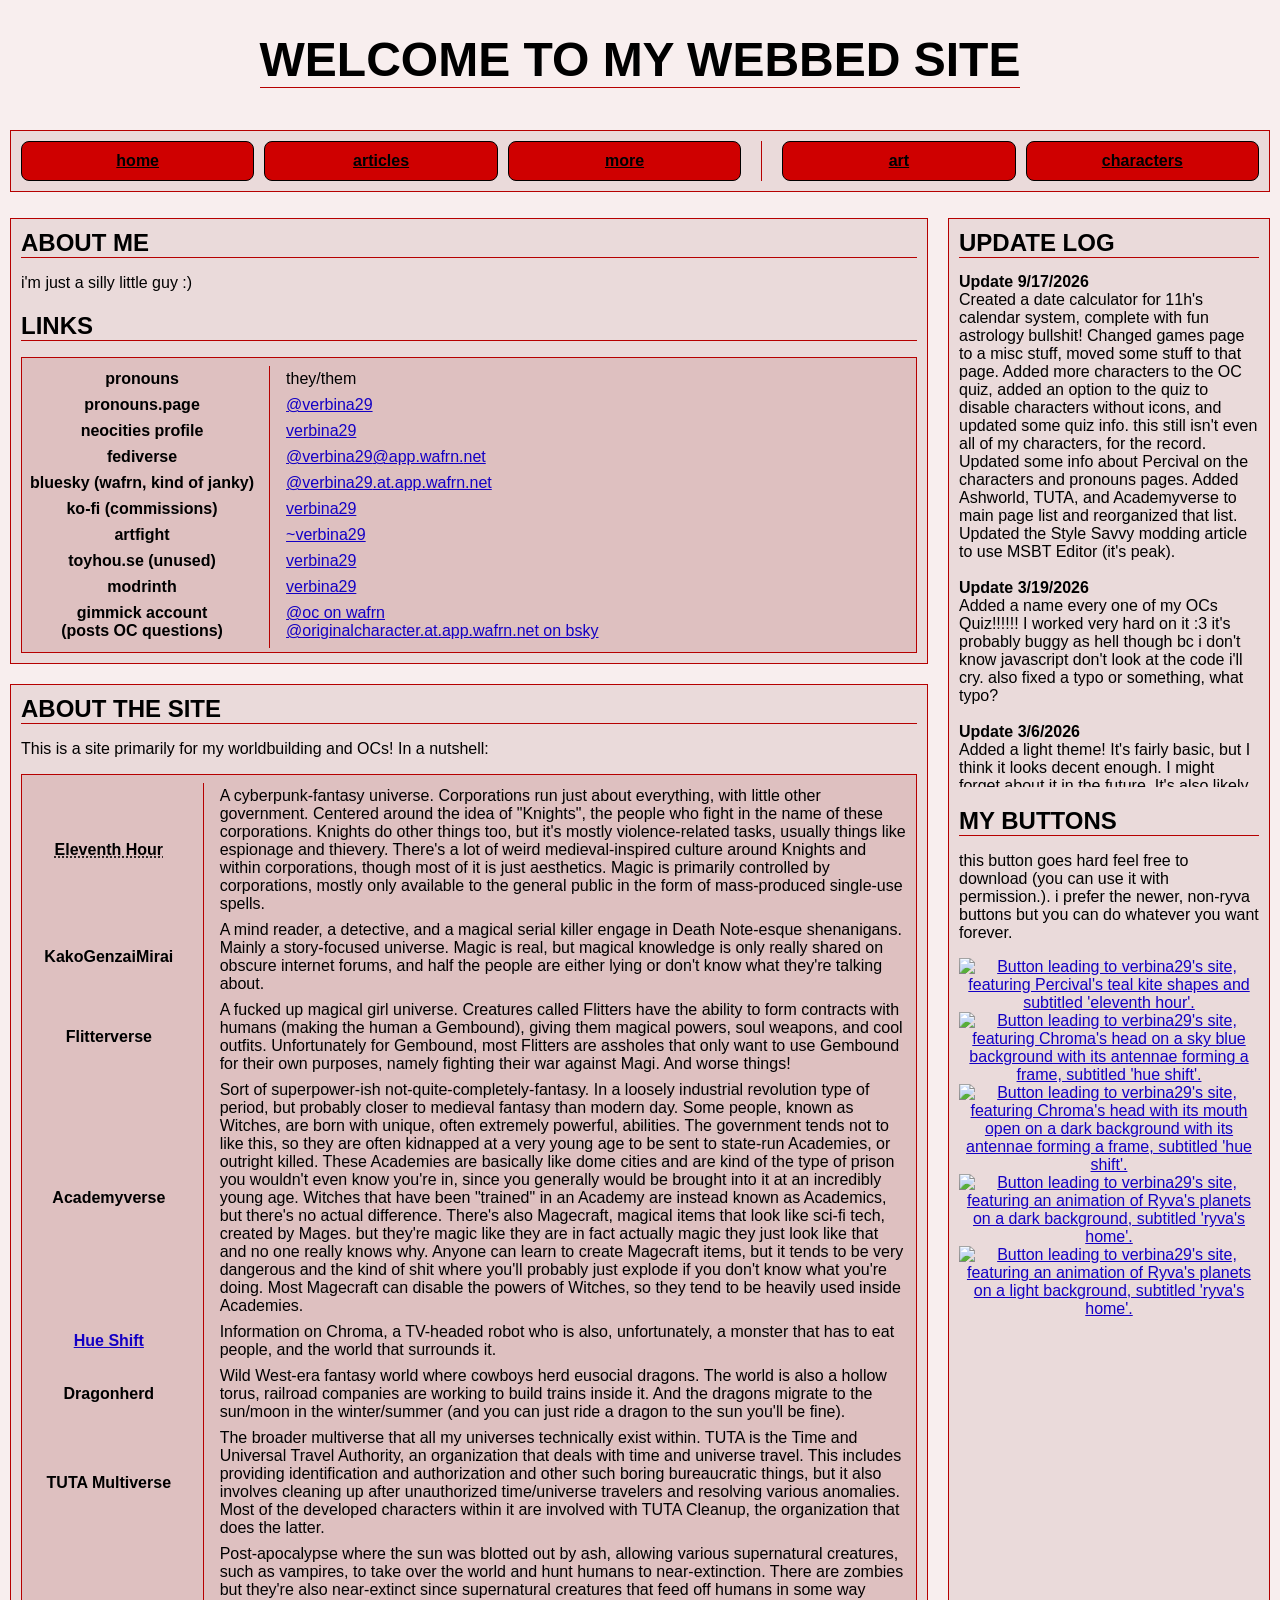
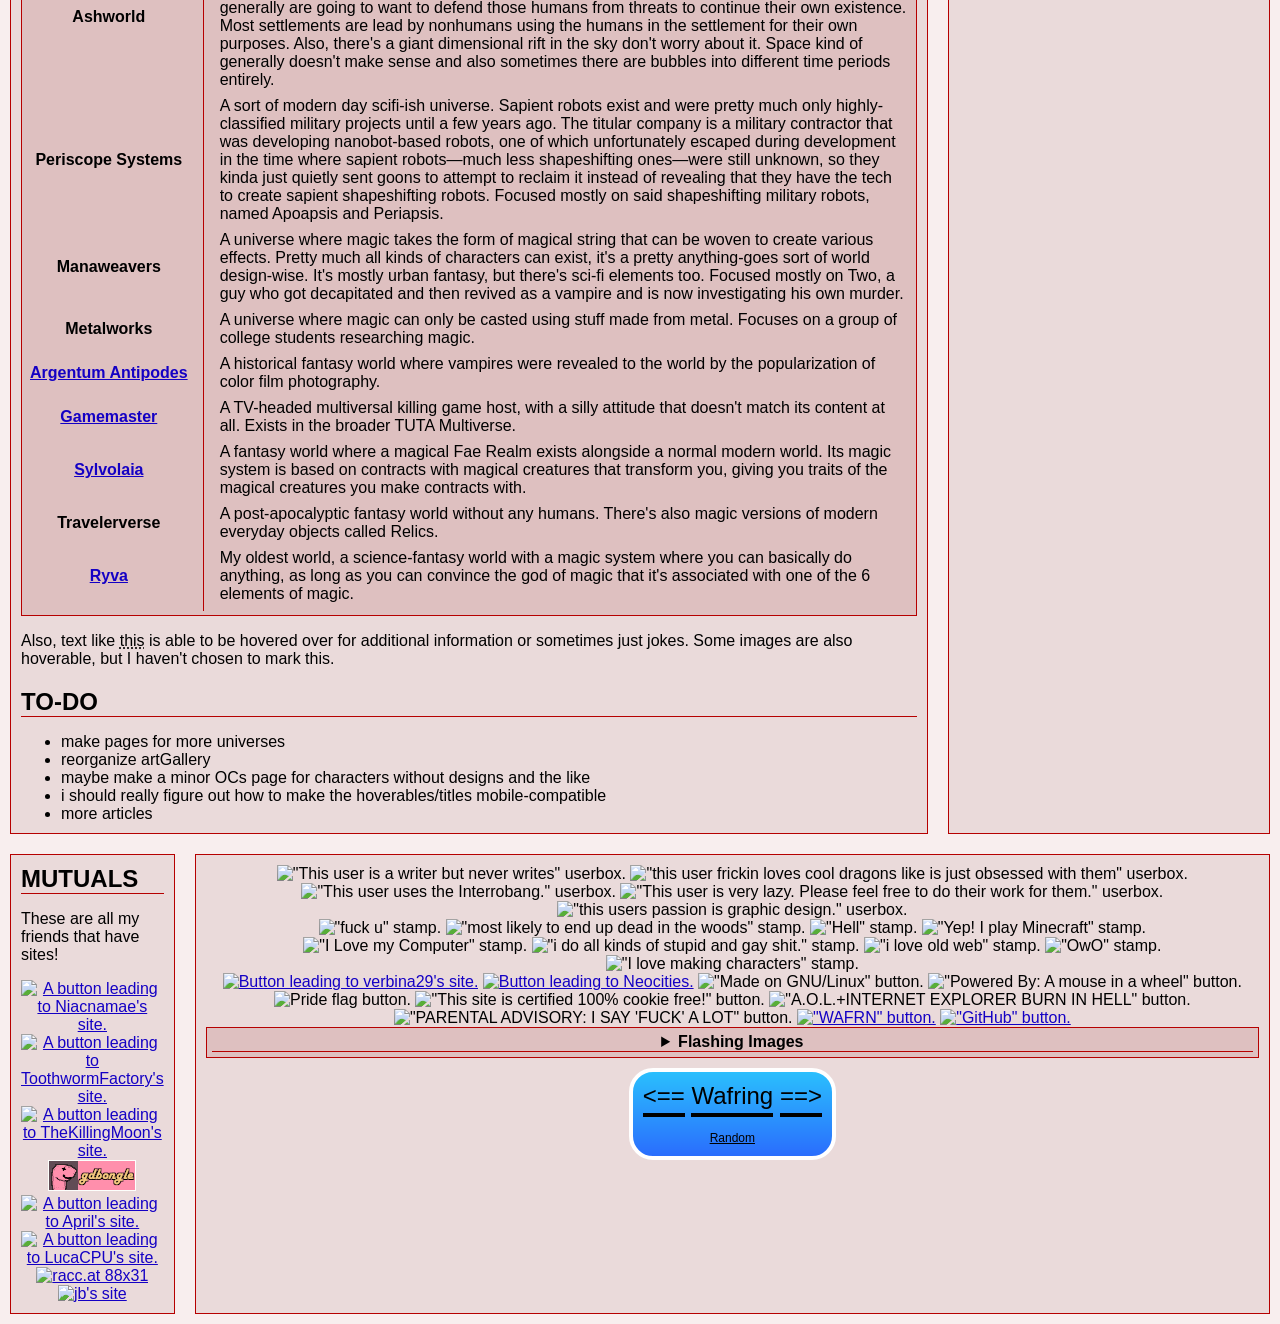
==== commit f9dc7288: "upped date" ====
--- a/index.html
+++ b/index.html
@@ -56,42 +56,41 @@
             This is a site primarily for my worldbuilding and OCs! In a nutshell:
           </p>
             <dl>
+              <dt class="hoverable" title='I usually stylize it in lowercase as "eleventh hour".'>Eleventh Hour</dt>
+                <dd>A cyberpunk-fantasy universe. Corporations run just about everything, with little other government. Centered around the idea of "Knights", the people who fight in the name of these corporations. Knights do other things too, but it's mostly violence-related tasks, usually things like espionage and thievery. There's a lot of weird medieval-inspired culture around Knights and within corporations, though most of it is just aesthetics. Magic is primarily controlled by corporations, mostly only available to the general public in the form of mass-produced single-use spells.</dd>
               <dt>KakoGenzaiMirai</dt>
                 <dd>A mind reader, a detective, and a magical serial killer engage in Death Note-esque shenanigans. Mainly a story-focused universe. Magic is real, but magical knowledge is only really shared on obscure internet forums, and half the people are either lying or don't know what they're talking about.</dd>
               <dt>Flitterverse</dt>
                 <dd>A fucked up magical girl universe. Creatures called Flitters have the ability to form contracts with humans (making the human a Gembound), giving them magical powers, soul weapons, and cool outfits. Unfortunately for Gembound, most Flitters are assholes that only want to use Gembound for their own purposes, namely fighting their war against Magi. And worse things!</dd>
+              <dt>Academyverse</dt>
+                <dd>Sort of superpower-ish not-quite-completely-fantasy. In a loosely industrial revolution type of period, but probably closer to medieval fantasy than modern day. Some people, known as Witches, are born with unique, often extremely powerful, abilities. The government tends not to like this, so they are often kidnapped at a very young age to be sent to state-run Academies, or outright killed. These Academies are basically like dome cities and are kind of the type of prison you wouldn't even know you're in, since you generally would be brought into it at an incredibly young age. Witches that have been "trained" in an Academy are instead known as Academics, but there's no actual difference. There's also Magecraft, magical items that look like sci-fi tech, created by Mages. but they're magic like they are in fact actually magic they just look like that and no one really knows why. Anyone can learn to create Magecraft items, but it tends to be very dangerous and the kind of shit where you'll probably just explode if you don't know what you're doing. Most Magecraft can disable the powers of Witches, so they tend to be heavily used inside Academies.
+              <dt><a href="chroma.html">Hue Shift</a></dt>
+                <dd>Information on Chroma, a TV-headed robot who is also, unfortunately, a monster that has to eat people, and the world that surrounds it.</dd>
               <dt>Dragonherd</dt>
                 <dd>Wild West-era fantasy world where cowboys herd eusocial dragons. The world is also a hollow torus, railroad companies are working to build trains inside it. And the dragons migrate to the sun/moon in the winter/summer (and you can just ride a dragon to the sun you'll be fine).</dd>
-              <dt class="hoverable" title='I usually stylize it in lowercase as "eleventh hour".'>Eleventh Hour</dt>
-                <dd>A cyberpunk-fantasy universe. Corporations run just about everything, with little other government. Centered around the idea of "Knights", the people who fight in the name of these corporations. Knights do other things too, but it's mostly violence-related tasks, usually things like espionage and thievery. There's a lot of weird medieval-inspired culture around Knights and within corporations, though most of it is just aesthetics. Magic is primarily controlled by corporations, mostly only available to the general public in the form of mass-produced single-use spells.</dd>
+              <dt>TUTA Multiverse</dt>
+                <dd>The broader multiverse that all my universes technically exist within. TUTA is the Time and Universal Travel Authority, an organization that deals with time and universe travel. This includes providing identification and authorization and other such boring bureaucratic things, but it also involves cleaning up after unauthorized time/universe travelers and resolving various anomalies. Most of the developed characters within it are involved with TUTA Cleanup, the organization that does the latter.
+              <dt>Ashworld</dt>
+                <dd>Post-apocalypse where the sun was blotted out by ash, allowing various supernatural creatures, such as vampires, to take over the world and hunt humans to near-extinction. There are zombies but they're also near-extinct since supernatural creatures that feed off humans in some way generally are going to want to defend those humans from threats to continue their own existence. Most settlements are lead by nonhumans using the humans in the settlement for their own purposes. Also, there's a giant dimensional rift in the sky don't worry about it. Space kind of generally doesn't make sense and also sometimes there are bubbles into different time periods entirely.</dd>
+              <dt>Periscope Systems</dt>
+                <dd>A sort of modern day scifi-ish universe. Sapient robots exist and were pretty much only highly-classified military projects until a few years ago. The titular company is a military contractor that was developing nanobot-based robots, one of which unfortunately escaped during development in the time where sapient robots—much less shapeshifting ones—were still unknown, so they kinda just quietly sent goons to attempt to reclaim it instead of revealing that they have the tech to create sapient shapeshifting robots. Focused mostly on said shapeshifting military robots, named Apoapsis and Periapsis.</dd>
               <dt>Manaweavers</dt>
                 <dd>A universe where magic takes the form of magical string that can be woven to create various effects. Pretty much all kinds of characters can exist, it's a pretty anything-goes sort of world design-wise. It's mostly urban fantasy, but there's sci-fi elements too. Focused mostly on Two, a guy who got decapitated and then revived as a vampire and is now investigating his own murder.</dd>
-              <dt>Periscope Systems</dt>
-                <dd>A sort of modern day scifi-ish universe. Sapient robots exist and were pretty much only highly-classified military projects until a few years ago. The titular company is a military contractor that was developing nanobot-based robots, one of which unfortunately escaped during development in the time where sapient robots—much less shapeshifting ones—were still unknown, so they kinda just quietly sent goons to attempt to reclaim it instead of revealing that they have the tech to create sapient shapeshifting robots. Focused mostly on said shapeshifting military robots, named Apoapsis and Periapsis.</dd>
               <dt>Metalworks</dt>
-                <dd>A universe where magic can only be casted using stuff made from metal. Focuses on a group of college students researching magic. I'm still not sure on the name, I might change it eventually.</dd>
-              <dt><a href="chroma.html">Hue Shift</a></dt>
-                <dd>Information on Chroma, a TV-headed robot who is also, unfortunately, a monster that has to eat people, and the world that surrounds it.</dd>
+                <dd>A universe where magic can only be casted using stuff made from metal. Focuses on a group of college students researching magic.</dd>
               <dt><a href="argentumAntipodes.html">Argentum Antipodes</a></dt>
                 <dd>A historical fantasy world where vampires were revealed to the world by the popularization of color film photography.</dd>
+              <dt><a href="gamemaster.html">Gamemaster</a></dt>
+                <dd>A TV-headed multiversal killing game host, with a silly attitude that doesn't match its content at all. Exists in the broader TUTA Multiverse.</dd>
+              <dt><a href="sylvolaia.html">Sylvolaia</a></dt>
+                <dd>A fantasy world where a magical Fae Realm exists alongside a normal modern world. Its magic system is based on contracts with magical creatures that transform you, giving you traits of the magical creatures you make contracts with.</dd>
               <dt>Travelerverse</dt>
-                <dd>A post-apocalyptic fantasy world without any humans. There's also magic versions of modern everyday objects called Relics. I haven't made the page for it yet.</dd>
-              <dt><a href="sylvolaia.html">Sylvolaia</a></dt>
-                <dd>A fantasy world where a magical Fae Realm exists alongside a normal modern world. Its magic system is based on contracts with magical creatures that transform you, giving you traits of the magical creatures you make contracts with. It's my newest world, so lore is still in flux, and I've been making a lot of retcons.</dd>
-              <dt><a href="gamemaster.html">Gamemaster</a></dt>
-                <dd>A TV-headed multiversal killing game host, with a silly attitude that doesn't match its content at all. Exists in a larger "TUTA Multiverse" that I haven't really talked about yet.</dd>
+                <dd>A post-apocalyptic fantasy world without any humans. There's also magic versions of modern everyday objects called Relics.</dd>
               <dt><a href="ryvafacts.html">Ryva</a></dt>
-                <dd>My oldest world, a science-fantasy world with a magic system where you can basically do anything, as long as you can convince the god of magic that it's associated with one of the 6 elements of magic. I don't maintain its page any more, so I took it out of the navbar.</dd>
+                <dd>My oldest world, a science-fantasy world with a magic system where you can basically do anything, as long as you can convince the god of magic that it's associated with one of the 6 elements of magic.</dd>
             </dl>
           <p>
             Also, text like <span class="hoverable" title="Yep, just like that!">this</span> is able to be hovered over for additional information or sometimes just jokes. Some images are also hoverable, but I haven't chosen to mark this.
-          <h3>LINKS I DON'T WANT IN THE HEADER BUT COULDN'T FIND SOMEWHERE BETTER FOR</h3>
-            <dl>
-              <dt><a href="pronouns.html">OC pronouns.page clone</a></dt>
-                <dd>A pronouns.page-inspired page for my OCs, showing their opinions on various methods of being referred to.</dd>
-              <dt><a href="misc/eleventh hour.ttf">eleventh hour font</a></dt>
-                <dd>A pixel font I made. I might make a dedicated page for things like it later. It's a narrow and tall sans-serif with a slightly chaotic vibe. You're free to use it as long as you credit me. The tileset/spritesheet/whatever version is <a href="misc/eleventh hour.png">here</a>, and a simple text sample in the font is <a href="misc/eleventh_hour_text.png">here</a>. There's also a Minecraft resource pack for it available on Modrinth <a href="https://modrinth.com/resourcepack/eleventh-hour-font">here</a>.
-            </dl>
           </p>
           <h2 class="multi">TO-DO</h2>
           <ul class="final">
--- a/theme_neo/neo.css
+++ b/theme_neo/neo.css
@@ -13,33 +13,28 @@
 }
 /* Color Variables */
 :root {
-    --backgroundBase:  #0c0c0e;
-    --backgroundSecondary: #1c1c1e;
-    --backgroundTertiary:  #2c2c2e;
-    --backgroundQuaternary: #39393a;
-
-    --textColor: white;
-    --textColorSecondary: black;
+    color-scheme: light dark;
+    --backgroundBase:  light-dark(#f8eeee, #0c0c0e);
+    --backgroundSecondary: light-dark(#eadada, #1c1c1e);
+    --backgroundTertiary:  light-dark(#dec0c0, #2c2c2e);
+    --backgroundQuaternary: light-dark(#d2a8a8, #39393a);
+
+    --textColor: light-dark(black, white);
+    --textColorSecondary: light-dark(white, black);
 
     --frameColor: #b60000;
     --buttonColor: #cf0000;
-    --buttonBorder: white;
-    --hintColor: lightgrey;
-
-    --linkColor: #74fdff;
-    --linkColorVisited: #979eff;
-    --linkColorFaint: #c3ffff;
-    --linkColorVisitedFaint: #d2d6ff;
+    --buttonBorder: light-dark(black, white);
+    --hintColor: light-dark(#3d414b, lightgrey);
+
+    --linkColor: light-dark(#1400c4, #74fdff);
+    --linkColorVisited: light-dark(#5f008e, #979eff);
 
     --shadowSecondary: #18181a;
     --shadowSecondarySecondary: #202023;
 
-    --scrollbarPrimary: #660000;
-    --scrollbarSecondary: #242426;
-
-    --greyedOutText: grey;
-    --greyedOutBackground: darkgrey;
-    --greyedOutBorder: black;
+    --scrollbarPrimary: light-dark(#b82e2e, #660000);
+    --scrollbarSecondary: light-dark(#c48e8e, #242426);
 
     --textColorBlack: black;
     --linkColorBlack: navy;
@@ -74,6 +69,7 @@
 }
 aside {
     flex: 15%;
+    max-width: 30%;
 }
 .centeredText {
     text-align: center;
@@ -142,6 +138,20 @@
 .floatLeft {
     float: left;
     margin-right: 10px;
+}
+.floatRight {
+    float: right;
+    margin-left: 10px;
+}
+.floatLeftPure {
+    float: left;
+    margin-left: 0;
+    margin-bottom: 0;
+}
+.floatRightPure {
+    float: right;
+    margin-right: 0;
+    margin-bottom: 0;
 }
 .headerNop { /* why did i call it that??? */
     margin-bottom: 20px;
@@ -319,7 +329,7 @@
 
 /* Borders */
 
-main, aside, section, article, .navbar, .subsection, .button, .articleListing, figure, dl, footer, details {
+main, aside, section, article, .navbar, .subsection, .button, .articleListing, figure, dl, footer, details, .popup {
     border: 1px solid var(--frameColor);
     border-radius: 0px;
 }
@@ -358,15 +368,6 @@
 .fakeLink {
     color: var(--linkColor);
     text-decoration: underline
-}
-
-.faintLink {
-    color: var(--linkColorFaint);
-    text-decoration: none;
-}
-.faintLink:visited {
-    color: var(--linkColorVisitedFaint);
-    text-decoration: none;
 }
 
 h1 {
@@ -389,7 +390,7 @@
     border-width: 1px;
     border-radius: 8px;
     background-color: var(--buttonColor);
-    color: var(--textColorSecondary);
+    color: light-dark(var(--textColor), var(--textColorSecondary));
     font-weight: bold;
     flex: 1 0 0;
     text-align: center;
@@ -397,29 +398,18 @@
     align-self: stretch;
 }
 .button:visited {
-    color: var(--textColorSecondary);
+    color: light-dark(var(--textColor), var(--textColorSecondary));
 }
 .button:hover {
-    background-color: white;
+    background-color: var(--buttonBorder);
     border-color: var(--buttonColor);
+    color: light-dark(var(--textColorSecondary), var(--textColorSecondary));
 }
 
 .centered {
     margin: 0 auto;
 }
 
-.grey {
-    color: var(--greyedOutText);
-    background-color: var(--greyedOutBackground);
-    border-color: var(--greyedOutBorder);
-}
-.grey:hover {
-    background-color: darkgrey;
-    border-color: black;
-}
-.grey:visited {
-    color:grey;
-}
 .subsection {
     background-color: var(--backgroundSecondary);
     padding: 10px;
@@ -451,7 +441,7 @@
     font-family: "eleventh hour", sans-serif;
     font-size: 24px;
     font-smooth: never;
-    -webkit-font-smoothing : none;
+    -webkit-font-smoothing: none;
 }
 .eleventhHour a {
     text-decoration: none;
@@ -463,11 +453,27 @@
     border-bottom: 4px solid var(--linkColorVisited);
     padding-bottom: 4px;
 }
+.eleventhHourMedium {
+    font-family: "eleventh hour", sans-serif;
+    font-size: 16px;
+    font-smooth: never;
+    -webkit-font-smoothing: none;
+}
+.eleventhHourMedium a {
+    text-decoration: none;
+    border-bottom: 3px solid var(--linkColor);
+    padding-bottom: 3px;
+}
+.eleventhHourMedium a:visited {
+    text-decoration: none;
+    border-bottom: 3px solid var(--linkColorVisited);
+    padding-bottom: 3px;
+}
 .eleventhHourSmall {
     font-family: "eleventh hour", sans-serif;
     font-size: 12px;
     font-smooth: never;
-    -webkit-font-smoothing : none;
+    -webkit-font-smoothing: none;
 }
 .eleventhHourSmall a {
     text-decoration: none;
@@ -489,6 +495,19 @@
     --textColor: var(--textColorBlack);
     --linkColor: var(--textColorBlack);
     --linkColorVisited: var(--textColorBlack);
+}
+
+.base {
+    background-color: var(--backgroundBase);
+}
+.secondary {
+    background-color: var(--backgroundSecondary);
+}
+.tertiary {
+    background-color: var(--backgroundTertiary);
+}
+.quaternary {
+    background-color: var(--backgroundQuaternary);
 }
 
 /* cool and fun new stuff i'm adding */
@@ -603,6 +622,76 @@
     --frameColor: var(--sierraBlue);
 }
 
+/* form elements styling */
+fieldset {
+    border: none;
+    margin: 0;
+    padding: 0;
+}
+input {
+    accent-color: var(--frameColor);
+}
+.textInput {
+    border-radius: 5px;
+    border: 1px solid var(--frameColor);
+    background-color: var(--backgroundQuaternary);
+    margin-top: 4px;
+}
+.textInput::placeholder {
+    color: var(--hintColor);
+    font-family: Raleway, sans-serif;
+}
+input[type=date] {
+    color: var(--hintColor);
+    font-family: Raleway, sans-serif;
+}
+
+/* character grid for oc quiz styling */
+.cgImage {
+    max-height: 3em;
+    max-width: 3em;
+}
+.cgCharacter {
+    height: 3em;
+    width: 3em;
+    display: flex;
+    justify-content: center;
+    align-items: center;
+}
+.cgUnrevealed {
+    filter: brightness(0%) grayscale(100%) invert(1) brightness(50%);
+}
+.cgUniverse {
+    display: flex;
+    flex-grow: 1;
+    flex-direction: column;
+    padding: 10px;
+    border: 1px solid var(--frameColor);
+    background-color: var(--backgroundTertiary);
+}
+.cgContainer {
+    display: flex;
+    flex-flow: row wrap;
+    gap: 10px;
+    margin-top: 10px;
+}
+.cgCharactersContainer {
+    display: flex;
+    gap: 5px;
+    padding-top: 5px;
+    flex-wrap: wrap;
+}
+.cgDot {
+    background-color: var(--frameColor);
+    height: 2em;
+    width: 2em;
+    border-radius: 50%;
+    display: inline-block;
+}
+
+.quizDebugPanel {
+    min-width: 33%;
+}
 /* random shit */
 .noMargins {
     margin: 0;
@@ -618,3 +707,47 @@
     padding: 10px;
     width: fit-content;
 }
+
+/* popup styling mostly taken from w3schools <3 */
+
+ /* The Modal (background) */
+.popupContainer {
+  display: none; /* Hidden by default */
+  position: fixed; /* Stay in place */
+  z-index: 1; /* Sit on top */
+  left: 0;
+  top: 0;
+  width: 100%; /* Full width */
+  height: 100%; /* Full height */
+  overflow: auto; /* Enable scroll if needed */
+  background-color: rgb(0,0,0); /* Fallback color */
+  background-color: rgba(0,0,0,0.4); /* Black w/ opacity */
+}
+
+/* Modal Content/Box */
+.popup {
+  background-color: var(--backgroundTertiary);
+  margin: 15% auto; /* 15% from the top and centered */
+  padding: 10px;
+  width: 80%; /* Could be more or less, depending on screen size */
+  position: relative;
+}
+
+/* The Close Button */
+.closePopup {
+  color: var(--buttonColor);
+  position: absolute;
+  top: 0;
+  right: 0;
+  font-weight: bold;
+  font-size: 35px;
+  line-height: 0.5;
+  display: block;
+  margin: 5px;
+}
+
+.closePopup:hover, .closePopup:focus {
+  color: var(--textColor);
+  text-decoration: none;
+  cursor: pointer;
+}
